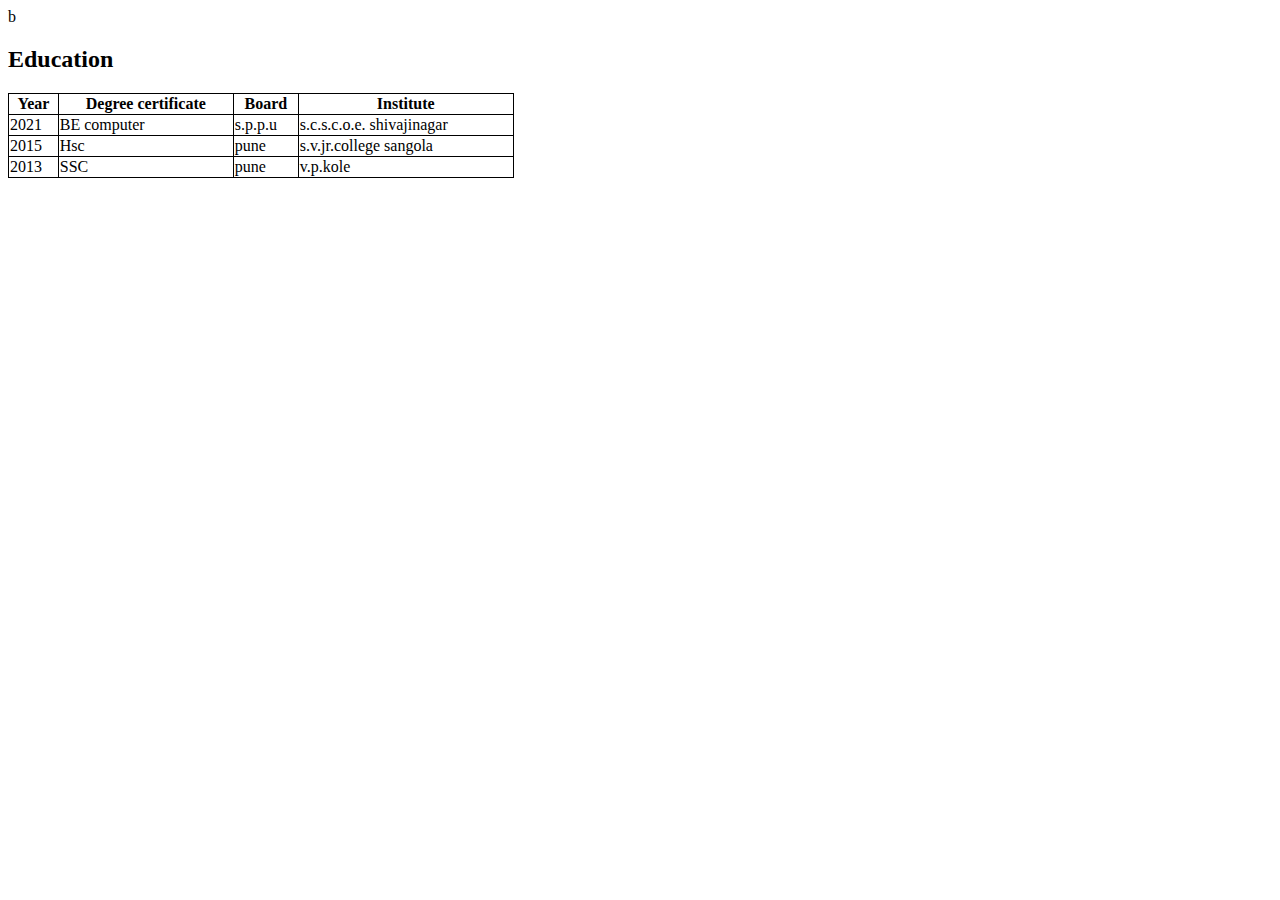
==== education.html @ 1f80abdd "add navbar and update navbar" ====
<!DOCTYPE html>
<html lang="en">
<head>
    <meta charset="UTF-8">
    <meta http-equiv="X-UA-Compatible" content="IE=edge">
    <meta name="viewport" content="width=device-width, initial-scale=1.0">
    <title>Document</title>
</head>
<style>
    table,th,td{
      border: 1px solid;
  }
  table {
         width: 40%;
         border-collapse: collapse;
      }
    
</style>
<body>
    b
    <h2>Education</h2>
    <table>
        <thead>
           <tr>
            <th>Year</th>
            <th>Degree certificate</th>
            <th>Board</th>
            <th>Institute</th>
           </tr>

        </thead>
        <tbody>
            <tr>
                <td>2021</td>
                <td>BE computer</td>
                <td>s.p.p.u</td>
                <td>s.c.s.c.o.e. shivajinagar</td>
            </tr> 
            <tr>
                <td>2015</td>
                <td>Hsc</td>
                <td>pune</td>
                <td>s.v.jr.college sangola</td>
                
            </tr>
            <tr>
                <td>2013</td>
                <td>SSC</td>
                <td>pune</td>
                <td>v.p.kole </td>
            </tr>
            



        </tbody>
    </table>
</body>
</html>
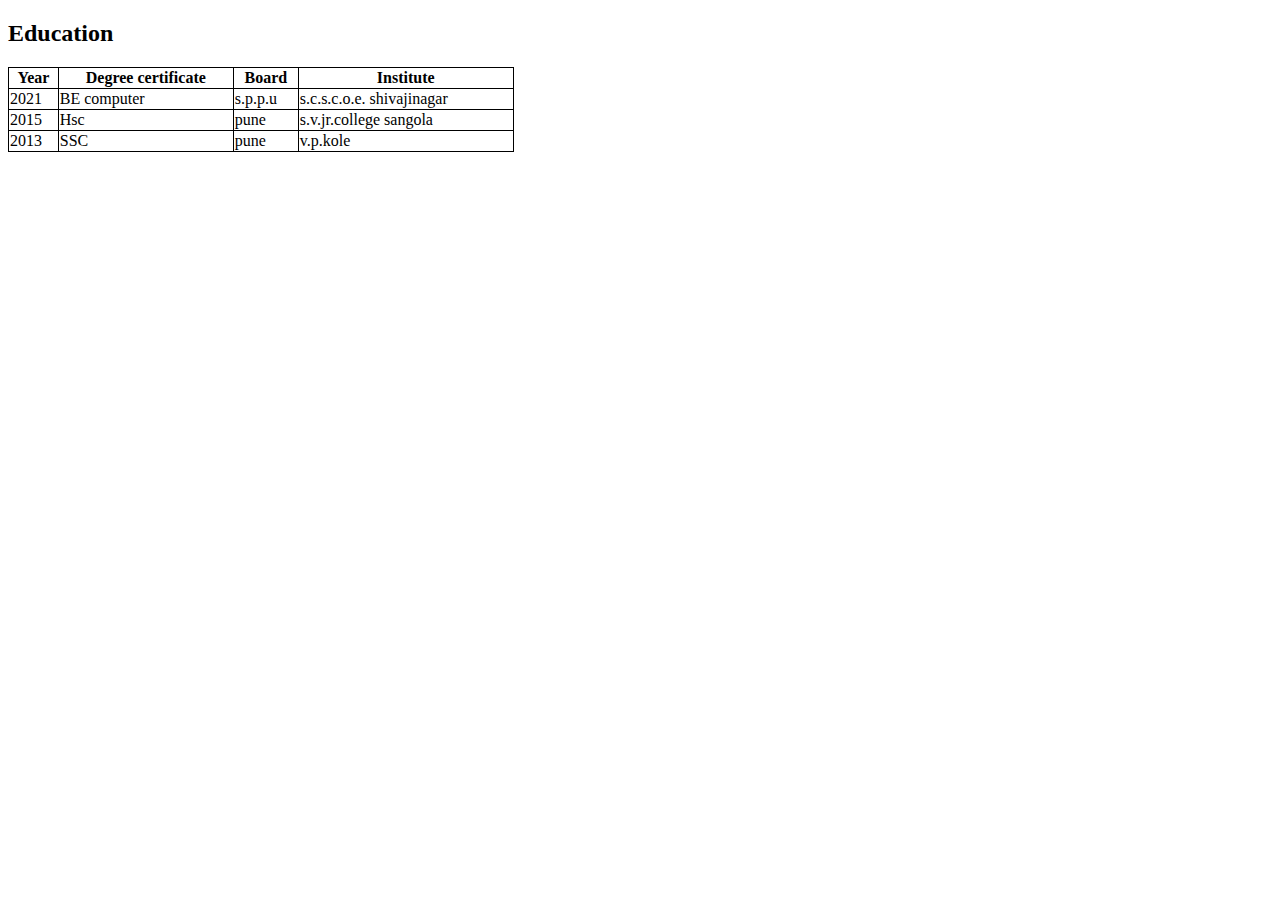
==== commit 7319d600: "video and css file added" ====
--- a/education.html
+++ b/education.html
@@ -17,7 +17,7 @@
     
 </style>
 <body>
-    b
+    
     <h2>Education</h2>
     <table>
         <thead>
